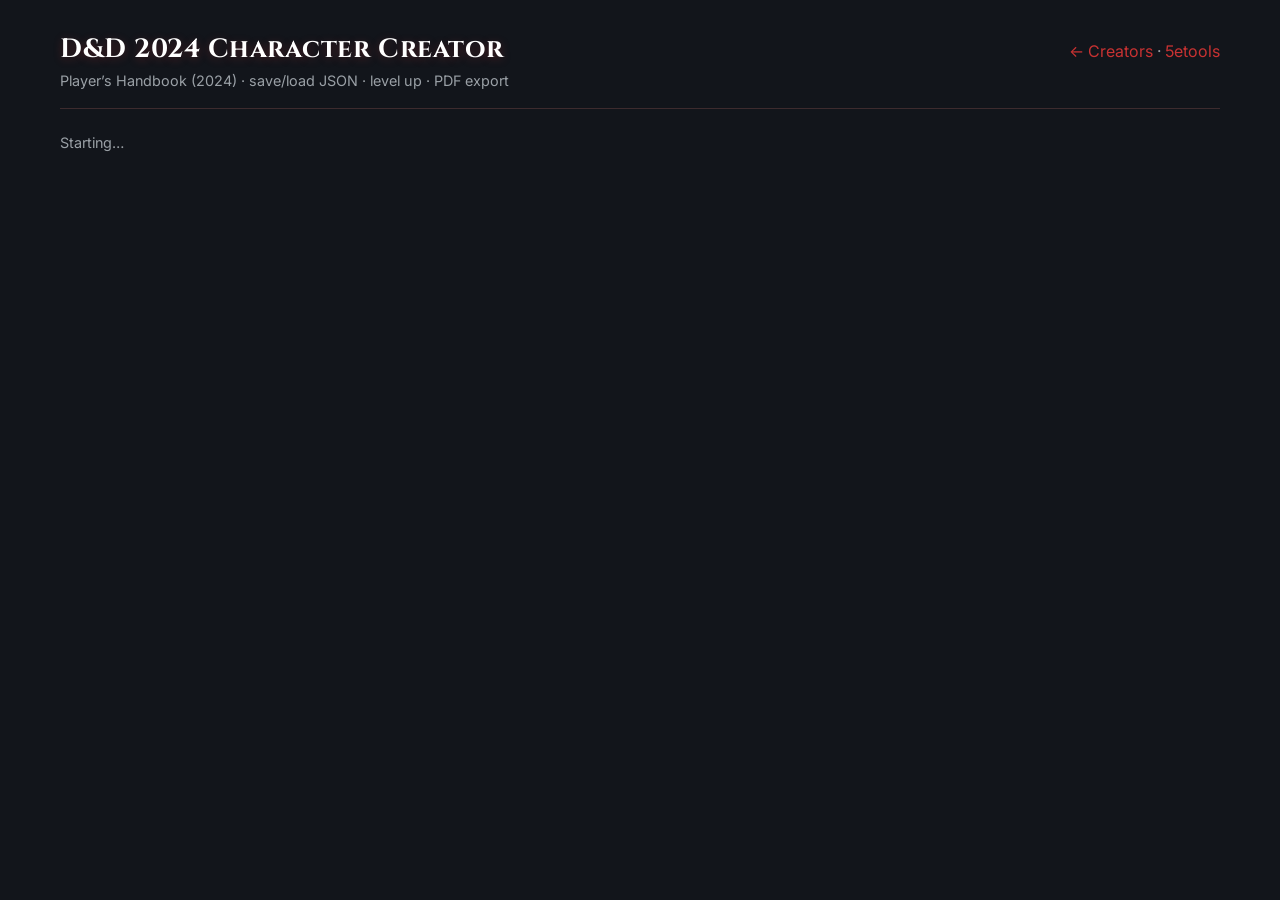
==== character-creators/dnd-2024/index.html @ 7088c83d "feat: implement character creators for D&D 2024 and The Lord of the Rings Roleplaying systems" ====
<!DOCTYPE html>
<html lang="en">
<head>
	<meta charset="utf-8">
	<meta name="viewport" content="width=device-width, initial-scale=1, maximum-scale=1">
	<title>D&amp;D 2024 Character Creator</title>
	<link rel="preconnect" href="https://fonts.googleapis.com">
	<link rel="preconnect" href="https://fonts.gstatic.com" crossorigin>
	<link href="https://fonts.googleapis.com/css2?family=Cinzel:wght@600;700;800&family=Inter:wght@400;500;600;700&display=swap" rel="stylesheet">
	<link rel="icon" type="image/png" href="../favicon.png">
	<link rel="stylesheet" href="../shared/styles.css">
	<link rel="stylesheet" href="app.css">
</head>
<body>
	<div class="cc-page cc-app-page">
		<header class="cc-header cc-dnd-header">
			<div>
				<h1>D&amp;D 2024 Character Creator</h1>
				<p class="cc-sub">Player’s Handbook (2024) · save/load JSON · level up · PDF export</p>
			</div>
			<p class="cc-muted">
				<a href="../">← Creators</a>
				·
				<a href="../../index.html">5etools</a>
			</p>
		</header>

		<p id="status" class="cc-status">Starting…</p>
		<div id="app"></div>
	</div>

	<script src="lib/html2canvas.min.js"></script>
	<script src="lib/jspdf.umd.min.js"></script>
	<script type="module" src="js/main.js"></script>
</body>
</html>
---- character-creators/shared/styles.css ----
:root {
	--cc-bg: #12151b;
	--cc-bg-elevated: #1c2029;
	--cc-bg-input: #262b37;
	--cc-border: #383f4d;
	--cc-text: #e8eaed;
	--cc-text-muted: #9aa0a6;
	--cc-accent: #4c8bf5;
	--cc-accent-hover: #6ba0f7;
	--cc-danger: #e57373;
	--cc-success: #81c995;
	--cc-warning: #fdd663;
	--cc-radius: 8px;
	--cc-font: "Inter", -apple-system, BlinkMacSystemFont, "Segoe UI", Roboto, sans-serif;
	--cc-font-title: "Cinzel", Georgia, serif;
	--cc-mono: ui-monospace, "Cascadia Code", "SF Mono", Menlo, monospace;
}

*,
*::before,
*::after {
	box-sizing: border-box;
}

html, body {
	margin: 0;
	padding: 0;
	min-height: 100%;
	background: var(--cc-bg);
	color: var(--cc-text);
	font-family: var(--cc-font);
	line-height: 1.45;
	-webkit-font-smoothing: antialiased;
}

a {
	color: var(--cc-accent);
	text-decoration: none;
}
a:hover {
	color: var(--cc-accent-hover);
	text-decoration: underline;
}

.cc-page {
	max-width: 1150px;
	margin: 0 auto;
	padding: 1.5rem 1.25rem 3rem;
}

.cc-header {
	display: flex;
	flex-wrap: wrap;
	align-items: baseline;
	justify-content: space-between;
	gap: 0.75rem 1.25rem;
	margin-bottom: 1.5rem;
	padding-bottom: 1rem;
	border-bottom: 1px solid var(--cc-border);
}

.cc-header h1 {
	margin: 0;
	font-family: var(--cc-font-title);
	font-size: 1.65rem;
	font-weight: 700;
	letter-spacing: 0.02em;
}

.cc-header .cc-sub {
	color: var(--cc-text-muted);
	margin: 0.2rem 0 0;
	font-size: 0.9rem;
}

/* Hub Grid */
.cc-hub-grid {
	display: grid;
	grid-template-columns: repeat(auto-fit, minmax(300px, 1fr));
	gap: 1.25rem;
}
.cc-card-header-badge {
	font-size: 0.7rem;
	font-weight: 700;
	letter-spacing: 0.08em;
	color: var(--cc-accent);
	margin-bottom: 0.3rem;
}
.cc-badge-gold {
	color: #d4af37;
}

.cc-card {
	position: relative;
	display: flex;
	flex-direction: column;
	background: var(--cc-bg-elevated);
	border: 1px solid var(--cc-border);
	border-radius: var(--cc-radius);
	padding: 1.35rem 1.4rem;
	color: inherit;
	transition: border-color 0.2s, transform 0.2s, box-shadow 0.2s;
}
.cc-card:hover {
	border-color: var(--cc-accent);
	text-decoration: none;
	transform: translateY(-2px);
	box-shadow: 0 8px 24px rgba(0,0,0,0.3);
}
.cc-card h2 {
	margin: 0 0 0.4rem;
	font-family: var(--cc-font-title);
	font-size: 1.25rem;
}
.cc-card p {
	margin: 0 0 1rem;
	color: var(--cc-text-muted);
	font-size: 0.92rem;
	line-height: 1.5;
	flex: 1;
}
.cc-card .cc-badge {
	display: inline-block;
	align-self: flex-start;
	font-size: 0.75rem;
	font-weight: 600;
	padding: 0.2rem 0.6rem;
	border-radius: 999px;
	background: rgba(76, 139, 245, 0.18);
	color: var(--cc-accent);
}
.cc-badge-dnd {
	background: rgba(200, 50, 50, 0.18);
	color: #e57373;
	border: 1px solid rgba(200, 50, 50, 0.3);
}
.cc-badge-lotr {
	background: rgba(197, 160, 89, 0.18);
	color: #d4af37;
	border: 1px solid rgba(197, 160, 89, 0.3);
}

.cc-muted { color: var(--cc-text-muted); }
.cc-mono { font-family: var(--cc-mono); font-size: 0.9em; }

/* Equipment editor (shared) */
.cc-eq-editor {
	display: flex;
	flex-direction: column;
	gap: 0.75rem;
}
.cc-eq-head {
	display: flex;
	align-items: baseline;
	justify-content: space-between;
	gap: 0.75rem;
}
.cc-eq-head h3 {
	margin: 0;
}
.cc-eq-list {
	list-style: none;
	margin: 0;
	padding: 0;
	border: 1px solid var(--cc-border);
	border-radius: var(--cc-radius);
	background: var(--cc-bg);
	max-height: 240px;
	overflow: auto;
}
.cc-eq-row {
	display: flex;
	align-items: center;
	justify-content: space-between;
	gap: 0.6rem;
	padding: 0.45rem 0.65rem;
	border-bottom: 1px solid rgba(255, 255, 255, 0.04);
	font-size: 0.92rem;
}
.cc-eq-row:last-child {
	border-bottom: none;
}
.cc-eq-row.is-equipped {
	background: rgba(129, 201, 149, 0.08);
	border-left: 3px solid var(--cc-success);
}
.cc-eq-name {
	flex: 1;
	min-width: 120px;
	word-break: normal;
	overflow-wrap: break-word;
}
.cc-eq-row-actions {
	display: flex;
	align-items: center;
	gap: 0.3rem;
	flex-shrink: 0;
	flex-wrap: wrap;
}
.cc-eq-empty {
	padding: 0.75rem;
	list-style: none;
}
.cc-eq-add,
.cc-eq-catalog {
	border: 1px solid var(--cc-border);
	border-radius: var(--cc-radius);
	padding: 0.65rem 0.75rem;
	background: var(--cc-bg);
}
.cc-eq-add-title {
	font-weight: 650;
	font-size: 0.88rem;
	margin-bottom: 0.4rem;
}
.cc-eq-add-row {
	display: flex;
	flex-wrap: wrap;
	gap: 0.4rem;
	align-items: center;
}
.cc-eq-add-row .cc-input:not(.cc-input-num) {
	flex: 1;
	min-width: 10rem;
	max-width: none;
}
.cc-eq-catalog-list {
	margin-top: 0.5rem;
	max-height: 220px;
	overflow: auto;
	display: flex;
	flex-direction: column;
	gap: 0.2rem;
}
.cc-eq-catalog-item {
	appearance: none;
	text-align: left;
	display: flex;
	flex-wrap: wrap;
	align-items: baseline;
	justify-content: space-between;
	gap: 0.35rem 0.75rem;
	padding: 0.35rem 0.5rem;
	border: 1px solid transparent;
	border-radius: 6px;
	background: transparent;
	color: inherit;
	font: inherit;
	cursor: pointer;
}
.cc-eq-catalog-item:hover {
	border-color: var(--cc-accent);
	background: rgba(76, 139, 245, 0.08);
}
.cc-eq-catalog-name {
	font-weight: 600;
	font-size: 0.9rem;
}
.cc-eq-catalog-meta {
	font-size: 0.75rem;
	color: var(--cc-text-muted);
}
.cc-eq-bulk {
	font-size: 0.9rem;
}
.cc-eq-bulk summary {
	cursor: pointer;
	color: var(--cc-text-muted);
	margin-bottom: 0.35rem;
}
.cc-btn-xs {
	padding: 0.2rem 0.45rem;
	font-size: 0.78rem;
}

/* Source manager & Cog modal */
.cc-btn-cog {
	background: var(--cc-bg-elevated);
	border: 1px solid var(--cc-border);
	color: var(--cc-text);
	display: inline-flex;
	align-items: center;
	gap: 0.35rem;
}
.cc-btn-cog:hover {
	border-color: var(--cc-accent);
	color: var(--cc-accent);
}
.cc-source-banner {
	display: flex;
	align-items: center;
	justify-content: space-between;
	gap: 0.75rem;
	background: var(--cc-bg-elevated);
	border: 1px solid var(--cc-border);
	border-radius: var(--cc-radius);
	padding: 0.5rem 0.75rem;
	margin-bottom: 1rem;
	font-size: 0.88rem;
}
.cc-source-banner-left {
	display: flex;
	align-items: center;
	gap: 0.5rem;
	flex-wrap: wrap;
}
.cc-source-badges {
	display: flex;
	align-items: center;
	gap: 0.35rem;
	flex-wrap: wrap;
}
.cc-badge-source {
	background: rgba(76, 139, 245, 0.15);
	color: var(--cc-accent);
	border: 1px solid rgba(76, 139, 245, 0.3);
	padding: 0.1rem 0.45rem;
	border-radius: 4px;
	font-size: 0.75rem;
	font-weight: 600;
}
.cc-source-modal {
	max-height: 85vh;
	overflow: auto;
}
.cc-source-quick {
	margin-bottom: 1rem;
	gap: 0.4rem;
}
.cc-source-categories {
	display: flex;
	flex-direction: column;
	gap: 1.25rem;
	margin-bottom: 1.25rem;
}
.cc-source-cat h3 {
	margin: 0 0 0.2rem;
	font-size: 1.05rem;
}
.cc-source-cat p {
	margin: 0 0 0.5rem;
	font-size: 0.85rem;
}
.cc-source-grid {
	display: grid;
	grid-template-columns: repeat(auto-fill, minmax(200px, 1fr));
	gap: 0.5rem;
}
.cc-source-card {
	display: flex;
	align-items: center;
	gap: 0.6rem;
	padding: 0.5rem 0.65rem;
	border: 1px solid var(--cc-border);
	border-radius: 6px;
	background: var(--cc-bg);
	cursor: pointer;
	transition: border-color 0.15s, background 0.15s;
}
.cc-source-card:hover {
	border-color: var(--cc-accent);
}
.cc-source-card.is-active {
	border-color: var(--cc-accent);
	background: rgba(76, 139, 245, 0.12);
}
.cc-source-card-info {
	display: flex;
	flex-direction: column;
}
.cc-source-code {
	font-size: 0.75rem;
	font-weight: 700;
	color: var(--cc-accent);
}
.cc-source-name {
	font-size: 0.85rem;
	color: var(--cc-text);
}

/* Item Inspector Modal */
.cc-item-inspector {
	display: flex;
	flex-direction: column;
	gap: 0.75rem;
}
.cc-item-props {
	display: flex;
	flex-wrap: wrap;
	gap: 0.35rem;
}
.cc-item-tag {
	font-size: 0.78rem;
	padding: 0.15rem 0.45rem;
	border-radius: 4px;
	background: var(--cc-bg-input);
	border: 1px solid var(--cc-border);
	color: var(--cc-text);
}

/* Attacks Section & Combat Action Cards */
.cc-attack-grid {
	display: grid;
	grid-template-columns: repeat(auto-fill, minmax(220px, 1fr));
	gap: 0.65rem;
	margin-top: 0.5rem;
}
.cc-attack-card {
	border: 1px solid var(--cc-border);
	border-radius: var(--cc-radius);
	padding: 0.65rem 0.8rem;
	background: var(--cc-bg);
	display: flex;
	flex-direction: column;
	gap: 0.25rem;
}
.cc-attack-name {
	font-weight: 700;
	font-size: 0.95rem;
	display: flex;
	justify-content: space-between;
	align-items: center;
}
.cc-attack-meta {
	font-size: 0.82rem;
	color: var(--cc-text-muted);
}
.cc-attack-stat-row {
	display: flex;
	gap: 0.6rem;
	margin-top: 0.2rem;
}
.cc-attack-badge {
	background: var(--cc-bg-input);
	border: 1px solid var(--cc-border);
	border-radius: 4px;
	padding: 0.2rem 0.5rem;
	font-size: 0.85rem;
	font-weight: 600;
}

/* Currency & Carrying Capacity */
.cc-currency-grid {
	display: flex;
	flex-wrap: wrap;
	gap: 0.5rem;
	align-items: center;
	margin-top: 0.5rem;
	padding: 0.5rem 0.75rem;
	background: var(--cc-bg);
	border: 1px solid var(--cc-border);
	border-radius: var(--cc-radius);
}
.cc-currency-cell {
	display: flex;
	align-items: center;
	gap: 0.3rem;
	font-size: 0.85rem;
	font-weight: 600;
}
.cc-weight-bar-wrap {
	margin-top: 0.5rem;
	font-size: 0.82rem;
}
.cc-weight-bar {
	height: 8px;
	border-radius: 999px;
	background: var(--cc-bg-input);
	overflow: hidden;
	margin-top: 0.2rem;
}
.cc-weight-fill {
	height: 100%;
	background: var(--cc-accent);
	transition: width 0.3s;
}
.cc-weight-fill.is-overburdened {
	background: var(--cc-warning);
}
.cc-weight-fill.is-encumbered {
	background: var(--cc-danger);
}

/* ==========================================================================
   MOBILE & TABLET RESPONSIVE MEDIA QUERIES
   ========================================================================== */

@media (max-width: 768px) {
	.cc-page {
		padding: 1rem 0.75rem 2.5rem;
	}
	.cc-header {
		flex-direction: column;
		align-items: flex-start;
		gap: 0.5rem;
	}
	.cc-header h1 {
		font-size: 1.4rem;
	}
	
	/* Toolbar and steps scrolling */
	.cc-toolbar {
		flex-wrap: wrap;
		gap: 0.5rem;
	}
	.cc-steps {
		display: flex;
		overflow-x: auto;
		white-space: nowrap;
		-webkit-overflow-scrolling: touch;
		padding-bottom: 0.4rem;
		gap: 0.35rem;
	}
	.cc-step-btn {
		flex-shrink: 0;
		padding: 0.4rem 0.7rem;
		font-size: 0.82rem;
	}

	/* Sheet layouts stack on mobile */
	.cc-sheet-cols {
		grid-template-columns: 1fr !important;
		gap: 0.85rem;
	}
	.cc-stat-strip {
		grid-template-columns: repeat(3, 1fr) !important;
		gap: 0.4rem;
	}
	.cc-ability-grid {
		grid-template-columns: repeat(3, 1fr) !important;
		gap: 0.4rem;
	}

	/* Modal mobile drawer style */
	.cc-modal {
		width: 94vw !important;
		max-height: 90vh !important;
		margin: auto;
		border-radius: 12px;
	}
}

@media (max-width: 600px) {
	.cc-eq-row {
		flex-direction: column;
		align-items: stretch;
		gap: 0.45rem;
		padding: 0.55rem 0.65rem;
	}
	.cc-eq-name {
		width: 100%;
		font-size: 0.95rem;
		font-weight: 600;
	}
	.cc-eq-row-actions {
		width: 100%;
		justify-content: flex-end;
		gap: 0.35rem;
	}
	.cc-eq-row-actions .cc-btn {
		flex: 1;
		padding: 0.3rem 0.45rem;
		font-size: 0.78rem;
		text-align: center;
	}
}

@media (max-width: 480px) {
	.cc-stat-strip {
		grid-template-columns: repeat(2, 1fr) !important;
	}
	.cc-ability-grid {
		grid-template-columns: repeat(2, 1fr) !important;
	}
	.cc-attack-grid {
		grid-template-columns: 1fr !important;
	}
	.cc-source-grid {
		grid-template-columns: 1fr !important;
	}
	.cc-btn, .cc-input, select {
		min-height: 40px; /* Touch target safety */
	}
}

/* ==========================================================================
   PDF & PRINT THEMED STYLING
   ========================================================================== */

.cc-pdf-sheet {
	width: 816px;
	background: transparent;
	color: #1c1c1c;
	font-family: Georgia, "Book Antiqua", "Times New Roman", serif;
	font-size: 11px;
	line-height: 1.4;
	margin: 0 auto;
}

.cc-pdf-page {
	width: 816px;
	min-height: 1020px;
	padding: 20px 24px;
	background: #fcfbfa;
	box-shadow: 0 4px 15px rgba(0,0,0,0.15);
	margin-bottom: 20px;
	page-break-after: always;
	break-after: page;
	display: flex;
	flex-direction: column;
	justify-content: flex-start;
	gap: 6px;
	box-sizing: border-box;
}
.cc-pdf-page:last-child {
	page-break-after: auto;
	break-after: auto;
	margin-bottom: 0;
}

.cc-pdf-header-dnd {
	background: linear-gradient(135deg, #58180d 0%, #7d1c10 100%);
	color: #f9f6f0;
	border: 2px solid #8b0000;
	border-radius: 6px;
	padding: 10px 14px;
	margin-bottom: 0;
	display: flex;
	justify-content: space-between;
	align-items: center;
}
.cc-pdf-header-dnd .cc-pdf-name {
	font-size: 22px;
	font-weight: 700;
	color: #ffffff;
	font-family: var(--cc-font-title);
	letter-spacing: 0.02em;
}
.cc-pdf-header-dnd .cc-pdf-sub {
	color: #fdd663;
	font-size: 11.5px;
	margin-top: 2px;
}
.cc-pdf-header-dnd .cc-pdf-meta {
	font-size: 9.5px;
	color: #e2dac4;
	text-align: right;
	line-height: 1.4;
}

.cc-pdf-header-lotr {
	background: linear-gradient(135deg, #1e3f20 0%, #2d552f 100%);
	color: #f4efe6;
	border: 2px solid #c5a059;
	border-radius: 6px;
	padding: 10px 14px;
	margin-bottom: 0;
	display: flex;
	justify-content: space-between;
	align-items: center;
}
.cc-pdf-header-lotr .cc-pdf-name {
	font-size: 22px;
	font-weight: 700;
	color: #ffffff;
	font-family: var(--cc-font-title);
	letter-spacing: 0.03em;
}
.cc-pdf-header-lotr .cc-pdf-sub {
	color: #c5a059;
	font-size: 11.5px;
	margin-top: 2px;
}
.cc-pdf-header-lotr .cc-pdf-meta {
	font-size: 9.5px;
	color: #e5dbc5;
	text-align: right;
	line-height: 1.4;
}

.cc-pdf-tag {
	display: inline-block;
	background: rgba(255, 255, 255, 0.15);
	padding: 2px 6px;
	border-radius: 4px;
	font-size: 9px;
	font-weight: 600;
	margin-top: 3px;
}
.cc-pdf-tag-lotr {
	background: rgba(197, 160, 89, 0.25);
	border: 1px solid #c5a059;
	color: #ffffff;
}

.cc-pdf-grid3 {
	display: grid;
	grid-template-columns: repeat(6, 1fr);
	gap: 6px;
	margin-bottom: 0;
}
.cc-pdf-box {
	border: 1.5px solid #7d1c10;
	border-radius: 5px;
	background: #f7f3eb;
	padding: 4px 3px;
	text-align: center;
}
.cc-pdf-box-lotr {
	border: 1.5px solid #2d552f;
	background: #f2f5f1;
}
.cc-pdf-label {
	font-size: 8.5px;
	font-weight: 700;
	text-transform: uppercase;
	letter-spacing: 0.04em;
	color: #58180d;
	margin-bottom: 1px;
}
.cc-pdf-box-lotr .cc-pdf-label {
	color: #1e3f20;
}
.cc-pdf-big {
	font-size: 15px;
	font-weight: 700;
	color: #111;
}

.cc-pdf-abilities {
	display: grid;
	grid-template-columns: repeat(6, 1fr);
	gap: 6px;
	margin-bottom: 0;
}
.cc-pdf-ab {
	border: 1px solid #999;
	border-radius: 5px;
	background: #ffffff;
	padding: 4px 3px;
	text-align: center;
	box-shadow: 0 1px 3px rgba(0,0,0,0.05);
}
.cc-pdf-ab-lotr {
	border: 1px solid #2d552f;
}

.cc-pdf-section h3 {
	font-size: 11px;
	font-weight: 700;
	text-transform: uppercase;
	letter-spacing: 0.05em;
	color: #7d1c10;
	border-bottom: 1.5px solid #7d1c10;
	padding-bottom: 2px;
	margin: 6px 0 4px;
}
.cc-pdf-lotr section h3 {
	color: #1e3f20;
	border-bottom: 1.5px solid #1e3f20;
}

.cc-pdf-table {
	width: 100%;
	border-collapse: collapse;
	font-size: 9.5px;
	margin-bottom: 0;
}
.cc-pdf-table th {
	background: #7d1c10;
	color: #ffffff;
	text-align: left;
	padding: 3px 5px;
	font-size: 9px;
	text-transform: uppercase;
}
.cc-pdf-table-lotr th {
	background: #1e3f20;
}
.cc-pdf-table td {
	padding: 3px 5px;
	border-bottom: 1px solid #e0e0e0;
}
.cc-pdf-table tr:nth-child(even) td {
	background: #f7f4ec;
}

.cc-pdf-cols {
	display: grid;
	grid-template-columns: 1fr 1.2fr;
	gap: 10px;
	margin-bottom: 0;
}
.cc-pdf-list {
	margin: 0 0 6px;
	padding-left: 14px;
}
.cc-pdf-list.compact {
	list-style: none;
	padding-left: 0;
}
.cc-pdf-list.compact li {
	display: flex;
	justify-content: space-between;
	padding: 1.5px 0;
	border-bottom: 1px dotted #ccc;
}
.cc-pdf-right {
	font-variant-numeric: tabular-nums;
	font-weight: 600;
}
.cc-pdf-feat-text {
	font-size: 9px;
	color: #444;
	margin-top: 1px;
	line-height: 1.3;
}
.cc-pdf-p {
	margin: 0 0 4px;
}
.cc-pdf-coin-grid {
	display: flex;
	gap: 8px;
	background: #f7f4ec;
	border: 1px solid #ccc;
	border-radius: 4px;
	padding: 4px 8px;
	font-size: 9.5px;
	margin-bottom: 0;
}
.cc-pdf-notes-box {
	background: #faf8f2;
	border: 1px dashed #bbb;
	border-radius: 4px;
	padding: 4px 6px;
	font-size: 9px;
	color: #333;
	min-height: 35px;
}
.cc-pdf-footer {
	margin-top: auto;
	padding-top: 4px;
	border-top: 1px solid #bbb;
	display: flex;
	justify-content: space-between;
	font-size: 8.5px;
	color: #777;
}

/* Paper & Pencil Tabletop Trackers */
.cc-pdf-tracker-card {
	display: grid;
	grid-template-columns: 1fr 1fr;
	gap: 10px;
	background: #f7f4ec;
	border: 1.5px solid #7d1c10;
	border-radius: 6px;
	padding: 6px 10px;
	margin-bottom: 0;
	font-size: 9.5px;
}
.cc-pdf-tracker-lotr {
	border-color: #2d552f;
	background: #f2f5f1;
}
.cc-pdf-tracker-title {
	font-weight: 700;
	font-size: 10.5px;
	text-transform: uppercase;
	color: #58180d;
	margin-bottom: 4px;
}
.cc-pdf-tracker-lotr .cc-pdf-tracker-title {
	color: #1e3f20;
}
.cc-pdf-pips {
	font-size: 14px;
	letter-spacing: 0.1em;
	margin-bottom: 4px;
}
.cc-pdf-pip {
	color: #333;
}
.cc-pdf-writein {
	font-size: 8.5px;
	margin-top: 2px;
	color: #444;
}
.cc-pdf-writein-line {
	margin-top: 4px;
	font-size: 10px;
}
.cc-pdf-checks {
	margin-top: 5px;
	font-size: 9.5px;
}
.cc-pdf-ammo-row {
	display: flex;
	justify-content: space-between;
	align-items: center;
	background: #f7f4ec;
	border: 1px solid #ddd;
	border-radius: 4px;
	padding: 4px 8px;
	font-size: 9.5px;
	margin-top: 4px;
}
.cc-pdf-slot-tracker {
	background: #f7f4ec;
	border: 1px solid #ccc;
	border-radius: 4px;
	padding: 4px 8px;
	font-size: 9.5px;
	margin: 4px 0;
}
.cc-pdf-blank-line {
	color: #999;
	letter-spacing: 0.05em;
}

.cc-pdf-notes-full {
	background: #faf8f2;
	border: 1px solid #c5a059;
	border-radius: 6px;
	padding: 10px 14px;
	font-size: 10px;
	color: #222;
	line-height: 1.6;
	flex: 1;
	min-height: 220px;
}
.cc-pdf-dnd .cc-pdf-notes-full {
	border-color: #8b0000;
}
.cc-pdf-notes-lines {
	margin-top: 6px;
	color: #888;
	line-height: 1.8;
}

/* Options Dropdown Menu */
.cc-dropdown {
	position: relative;
	display: inline-block;
}
.cc-dropdown-menu {
	position: absolute;
	top: 100%;
	right: 0;
	margin-top: 0.35rem;
	background: var(--cc-bg-elevated);
	border: 1px solid var(--cc-border);
	border-radius: var(--cc-radius);
	box-shadow: 0 8px 24px rgba(0, 0, 0, 0.5);
	min-width: 190px;
	z-index: 200;
	display: flex;
	flex-direction: column;
	padding: 0.35rem;
	gap: 0.2rem;
}
.cc-dropdown-item {
	appearance: none;
	background: transparent;
	border: none;
	color: var(--cc-text);
	padding: 0.45rem 0.75rem;
	text-align: left;
	font: inherit;
	font-size: 0.88rem;
	border-radius: 4px;
	cursor: pointer;
	display: flex;
	align-items: center;
	gap: 0.5rem;
	width: 100%;
	transition: background 0.15s, color 0.15s;
}
.cc-dropdown-item:hover {
	background: var(--cc-bg-input);
	color: var(--cc-accent);
}
.cc-dropdown-item.cc-danger:hover {
	color: var(--cc-danger);
	background: rgba(229, 115, 115, 0.15);
}
.cc-dropdown-divider {
	height: 1px;
	background: var(--cc-border);
	margin: 0.25rem 0;
}

/* Character Portrait Component */
.cc-portrait-frame {
	position: relative;
	width: 76px;
	height: 76px;
	border-radius: 50%;
	border: 2px solid var(--cc-accent);
	background: var(--cc-bg-elevated);
	overflow: hidden;
	flex-shrink: 0;
	cursor: pointer;
	box-shadow: 0 4px 12px rgba(0, 0, 0, 0.3);
	display: flex;
	align-items: center;
	justify-content: center;
	transition: border-color 0.2s, transform 0.2s;
}
.cc-portrait-frame:hover {
	border-color: #fff;
	transform: scale(1.04);
}
.cc-portrait-img {
	width: 100%;
	height: 100%;
	object-fit: cover;
}
.cc-portrait-placeholder {
	font-size: 1.8rem;
	color: var(--cc-text-muted);
	user-select: none;
}
.cc-portrait-overlay {
	position: absolute;
	inset: 0;
	background: rgba(0, 0, 0, 0.5);
	color: #fff;
	font-size: 0.7rem;
	font-weight: 600;
	display: flex;
	align-items: center;
	justify-content: center;
	opacity: 0;
	transition: opacity 0.15s;
}
.cc-portrait-frame:hover .cc-portrait-overlay {
	opacity: 1;
}

.cc-sheet-header-wrap {
	display: flex;
	align-items: center;
	gap: 1.25rem;
}
.cc-sheet-header-main {
	flex: 1;
	min-width: 0;
}

/* PDF Portrait Frame */
.cc-pdf-portrait {
	width: 64px;
	height: 64px;
	border-radius: 50%;
	border: 2px solid #8b0000;
	object-fit: cover;
	flex-shrink: 0;
}
.cc-pdf-lotr .cc-pdf-portrait {
	border-color: #c5a059;
}

/* Printable Sheet Media Query (fixes color stripping & blank page gaps) */
/* Health & Rest Controls */
.cc-hp-card {
	background: var(--cc-bg-panel);
	border: 1px solid var(--cc-border);
	border-radius: var(--cc-radius);
	padding: 1rem;
	margin-bottom: 1rem;
}
.cc-hp-bar-bg {
	height: 18px;
	background: var(--cc-bg-input);
	border: 1px solid var(--cc-border);
	border-radius: 9px;
	overflow: hidden;
	margin: 0.5rem 0 0.75rem;
	position: relative;
}
.cc-hp-bar-fill {
	height: 100%;
	background: linear-gradient(90deg, #4caf50 0%, #81c784 100%);
	transition: width 0.3s ease;
}
.cc-hp-bar-fill.is-warn {
	background: linear-gradient(90deg, #ff9800 0%, #ffb74d 100%);
}
.cc-hp-bar-fill.is-danger {
	background: linear-gradient(90deg, #f44336 0%, #e57373 100%);
}
.cc-hp-quick-btns {
	display: flex;
	gap: 0.4rem;
	flex-wrap: wrap;
	align-items: center;
}

/* Source pills & category grouping styling */
.cc-source-pills {
	display: flex;
	gap: 0.4rem;
	flex-wrap: wrap;
	margin: 0.5rem 0 0.75rem;
}
.cc-source-pill {
	display: inline-flex;
	align-items: center;
	gap: 4px;
	padding: 0.25rem 0.65rem;
	font-size: 0.8rem;
	border-radius: 12px;
	background: var(--cc-bg-input);
	border: 1px solid var(--cc-border);
	color: var(--cc-fg-muted);
	cursor: pointer;
	user-select: none;
	transition: all 0.2s ease;
}
.cc-source-pill.is-active {
	background: var(--cc-accent);
	color: #ffffff;
	border-color: var(--cc-accent);
	font-weight: 600;
}
.cc-cat-group-title {
	font-size: 0.95rem;
	font-weight: 700;
	color: var(--cc-accent);
	border-bottom: 1px solid var(--cc-border);
	padding-bottom: 0.25rem;
	margin: 1.25rem 0 0.5rem;
}
.cc-cat-group-title:first-child {
	margin-top: 0.5rem;
}

@media print {
	*, *::before, *::after {
		-webkit-print-color-adjust: exact !important;
		print-color-adjust: exact !important;
		color-adjust: exact !important;
	}

	body > *:not(#cc-pdf-host) {
		display: none !important;
	}

	body, html {
		margin: 0 !important;
		padding: 0 !important;
		background: #ffffff !important;
		height: auto !important;
		width: 100% !important;
	}

	#cc-pdf-host {
		display: block !important;
		position: static !important;
		width: 100% !important;
		margin: 0 !important;
		padding: 0 !important;
		visibility: visible !important;
	}

	.cc-pdf-sheet {
		width: 100% !important;
		margin: 0 !important;
		padding: 0 !important;
		box-shadow: none !important;
	}

	.cc-pdf-page {
		width: 100% !important;
		max-width: 100% !important;
		min-height: auto !important;
		box-shadow: none !important;
		margin: 0 !important;
		padding: 24px 28px !important;
		box-sizing: border-box !important;
		page-break-after: always !important;
		break-after: page !important;
		page-break-inside: avoid !important;
		break-inside: avoid !important;
	}

	.cc-pdf-page:last-child {
		page-break-after: avoid !important;
		break-after: avoid !important;
		margin-bottom: 0 !important;
	}

	@page {
		size: letter portrait;
		margin: 0;
	}
}
---- character-creators/dnd-2024/app.css ----
/* D&D 2024 Theme Override */
:root {
	--cc-bg: #12151b;
	--cc-bg-elevated: #1c2029;
	--cc-bg-input: #262b37;
	--cc-border: #3d2b2e;
	--cc-accent: #c83232;
	--cc-accent-hover: #e54242;
	--cc-gold: #d4af37;
	--cc-radius: 8px;
}

.cc-app-page {
	max-width: 1200px;
}

.cc-dnd-header h1 {
	color: #ffffff;
	text-shadow: 0 2px 10px rgba(200, 50, 50, 0.3);
}

.cc-panel h2, .cc-panel h3, .cc-wizard-title {
	font-family: var(--cc-font-title);
	letter-spacing: 0.03em;
}

.cc-status {
	margin: 0 0 1rem;
	color: var(--cc-text-muted);
	font-size: 0.9rem;
}
.cc-status.is-error {
	color: var(--cc-danger);
}

.cc-top-actions {
	display: flex;
	gap: 0.5rem;
	margin-bottom: 0.75rem;
	flex-wrap: wrap;
}

/* Buttons */
.cc-btn {
	appearance: none;
	border: 1px solid var(--cc-border);
	background: var(--cc-bg-elevated);
	color: var(--cc-text);
	border-radius: 6px;
	padding: 0.45rem 0.85rem;
	font: inherit;
	font-size: 0.92rem;
	cursor: pointer;
	transition: border-color 0.15s, background 0.15s, box-shadow 0.15s;
}
.cc-btn:hover {
	border-color: var(--cc-accent);
}
.cc-btn-primary {
	background: var(--cc-accent);
	border-color: var(--cc-accent);
	color: #fff;
	font-weight: 600;
	box-shadow: 0 2px 8px rgba(200, 50, 50, 0.3);
}
.cc-btn-primary:hover {
	background: var(--cc-accent-hover);
	border-color: var(--cc-accent-hover);
	box-shadow: 0 4px 12px rgba(200, 50, 50, 0.4);
}
.cc-btn-danger {
	border-color: var(--cc-danger);
	color: var(--cc-danger);
}
.cc-btn-row {
	display: flex;
	flex-wrap: wrap;
	gap: 0.5rem;
	margin-bottom: 1rem;
}

/* Steps */
.cc-steps {
	display: flex;
	flex-wrap: wrap;
	gap: 0.4rem;
	margin-bottom: 1rem;
}
.cc-step {
	appearance: none;
	border: 1px solid var(--cc-border);
	background: transparent;
	color: var(--cc-text-muted);
	border-radius: 999px;
	padding: 0.35rem 0.75rem;
	font: inherit;
	font-size: 0.85rem;
	cursor: pointer;
	transition: border-color 0.15s, background 0.15s, color 0.15s;
}
.cc-step:hover {
	border-color: var(--cc-accent);
	color: var(--cc-text);
}
.cc-step.is-active {
	background: var(--cc-accent);
	border-color: var(--cc-accent);
	color: #fff;
	font-weight: 600;
	box-shadow: 0 2px 8px rgba(200, 50, 50, 0.35);
}
.cc-step.is-done {
	border-color: var(--cc-success);
	color: var(--cc-success);
}

.cc-panel {
	background: var(--cc-bg-elevated);
	border: 1px solid var(--cc-border);
	border-radius: var(--cc-radius);
	padding: 1.1rem 1.25rem;
	margin-bottom: 1rem;
}
.cc-panel h2, .cc-panel h3 {
	margin: 0 0 0.75rem;
}
.cc-panel h4 {
	margin: 1rem 0 0.5rem;
}

.cc-wizard-footer {
	display: flex;
	justify-content: space-between;
	gap: 0.75rem;
	margin-top: 1.25rem;
	padding-top: 1rem;
	border-top: 1px solid var(--cc-border);
}

/* Forms */
.cc-form h2 {
	margin-top: 0;
}
.cc-field {
	display: flex;
	flex-direction: column;
	gap: 0.3rem;
	margin-bottom: 0.85rem;
}
.cc-field-label {
	font-size: 0.85rem;
	color: var(--cc-text-muted);
}
.cc-input, .cc-select {
	background: var(--cc-bg-input);
	border: 1px solid var(--cc-border);
	border-radius: 6px;
	color: var(--cc-text);
	padding: 0.5rem 0.65rem;
	font: inherit;
	width: 100%;
	max-width: 420px;
}
.cc-input-title {
	max-width: none;
	font-size: 1.4rem;
	font-weight: 650;
}
.cc-input-num {
	max-width: 5.5rem;
}
.cc-textarea {
	max-width: none;
	min-height: 100px;
	resize: vertical;
	font-family: inherit;
}
.cc-form-inline {
	display: flex;
	flex-wrap: wrap;
	gap: 0.5rem;
	margin: 0.5rem 0 1rem;
}
.cc-inline-form {
	display: flex;
	flex-wrap: wrap;
	align-items: center;
	gap: 0.5rem 0.75rem;
	margin-bottom: 1rem;
	font-size: 0.92rem;
}
.cc-error {
	color: var(--cc-danger);
}

/* Abilities */
.cc-ability-grid {
	display: grid;
	grid-template-columns: repeat(6, minmax(0, 1fr));
	gap: 0.5rem;
	margin: 0.75rem 0 1rem;
}
@media (max-width: 720px) {
	.cc-ability-grid {
		grid-template-columns: repeat(3, minmax(0, 1fr));
	}
}
.cc-ability-cell {
	background: var(--cc-bg);
	border: 1px solid var(--cc-border);
	border-radius: 8px;
	padding: 0.5rem;
	text-align: center;
}
.cc-ability-name {
	font-size: 0.7rem;
	text-transform: uppercase;
	letter-spacing: 0.04em;
	color: var(--cc-text-muted);
}
.cc-ability-score {
	font-size: 1.4rem;
	font-weight: 700;
}
.cc-ability-mod {
	font-weight: 650;
	color: var(--cc-accent);
}
.cc-ability-save {
	font-size: 0.75rem;
	color: var(--cc-text-muted);
	margin-top: 0.2rem;
}

/* Pickers */
.cc-picker-list {
	display: grid;
	grid-template-columns: repeat(auto-fill, minmax(200px, 1fr));
	gap: 0.5rem;
	max-height: 360px;
	overflow: auto;
	padding-right: 0.25rem;
	margin-bottom: 1rem;
}
.cc-picker-list-compact {
	max-height: 240px;
}
.cc-pick {
	appearance: none;
	text-align: left;
	background: var(--cc-bg);
	border: 1px solid var(--cc-border);
	border-radius: 8px;
	padding: 0.65rem 0.75rem;
	color: inherit;
	font: inherit;
	cursor: pointer;
}
.cc-pick:hover {
	border-color: var(--cc-accent);
}
.cc-pick.is-selected {
	border-color: var(--cc-accent);
	box-shadow: 0 0 0 1px var(--cc-accent);
	background: rgba(76, 139, 245, 0.1);
}
.cc-pick-title {
	font-weight: 650;
}
.cc-pick-meta {
	font-size: 0.8rem;
	color: var(--cc-text-muted);
	margin-top: 0.2rem;
}
.cc-pick-detail {
	font-size: 0.78rem;
	color: var(--cc-text-muted);
	margin-top: 0.35rem;
}

.cc-detail-box {
	border-top: 1px solid var(--cc-border);
	padding-top: 0.75rem;
	margin-top: 0.5rem;
}
.cc-prose {
	white-space: pre-wrap;
	font-family: inherit;
	font-size: 0.88rem;
	color: var(--cc-text-muted);
	background: var(--cc-bg);
	border-radius: 6px;
	padding: 0.65rem 0.75rem;
	max-height: 220px;
	overflow: auto;
}

.cc-checklist {
	display: grid;
	grid-template-columns: repeat(auto-fill, minmax(160px, 1fr));
	gap: 0.25rem 0.75rem;
}
.cc-check {
	display: flex;
	align-items: flex-start;
	gap: 0.4rem;
	font-size: 0.9rem;
	cursor: pointer;
	margin: 0.2rem 0;
}
.cc-check input {
	margin-top: 0.2rem;
}

/* Sheet */
.cc-toolbar {
	display: flex;
	flex-wrap: wrap;
	gap: 0.45rem;
	margin-bottom: 0.75rem;
}
.cc-btn-levelup {
	font-weight: 650;
	min-width: 9rem;
}
.cc-btn:disabled {
	opacity: 0.45;
	cursor: not-allowed;
}
.cc-tip {
	background: rgba(76, 139, 245, 0.12);
	border: 1px solid rgba(76, 139, 245, 0.35);
	border-radius: 8px;
	padding: 0.55rem 0.75rem;
	margin: 0 0 1rem;
	font-size: 0.9rem;
	color: var(--cc-text);
}
.cc-tip-warn {
	background: rgba(253, 214, 99, 0.12);
	border-color: rgba(253, 214, 99, 0.45);
}

.cc-subclass-layout {
	display: grid;
	grid-template-columns: minmax(200px, 0.9fr) 1.2fr;
	gap: 0.75rem;
	margin: 0.5rem 0 1rem;
}
@media (max-width: 720px) {
	.cc-subclass-layout {
		grid-template-columns: 1fr;
	}
}
.cc-subclass-list {
	display: flex;
	flex-direction: column;
	gap: 0.4rem;
	max-height: min(50vh, 420px);
	overflow: auto;
}
.cc-subclass-pick {
	width: 100%;
}
.cc-subclass-feat-list {
	margin: 0.5rem 0 0;
	padding-left: 1.1rem;
}
.cc-subclass-feat-list li {
	margin-bottom: 0.65rem;
}
.cc-panel-head {
	display: flex;
	flex-wrap: wrap;
	align-items: center;
	justify-content: space-between;
	gap: 0.5rem;
	margin-bottom: 0.5rem;
}
.cc-panel-head h3 {
	margin: 0;
}

/* Equipment packages */
.cc-equip-packages {
	margin: 0.75rem 0 1rem;
}
.cc-equip-pack {
	border: 1px solid var(--cc-border);
	border-radius: 8px;
	padding: 0.65rem 0.75rem;
	margin-bottom: 0.5rem;
	background: var(--cc-bg);
}
.cc-equip-pack-label {
	font-weight: 650;
	margin-bottom: 0.35rem;
}
.cc-equip-list {
	margin: 0.35rem 0 0 1.25rem;
	padding: 0;
}
.cc-equip-line {
	margin: 0.25rem 0;
	font-size: 0.92rem;
}
.cc-equip-choose-label {
	color: var(--cc-text-muted);
}
.cc-select-inline {
	display: inline-block;
	width: auto;
	min-width: 12rem;
	max-width: 100%;
	margin-left: 0.25rem;
}

/* Spell manager */
.cc-modal-wide {
	width: min(900px, 100%);
}
.cc-spell-summary {
	font-weight: 650;
	margin: 0.25rem 0 0.5rem;
}
.cc-spell-list-host {
	max-height: min(55vh, 520px);
	overflow: auto;
	border: 1px solid var(--cc-border);
	border-radius: 8px;
	padding: 0.5rem 0.65rem;
	background: var(--cc-bg);
	margin-bottom: 0.75rem;
}
.cc-spell-level-head {
	margin: 0.75rem 0 0.35rem;
	font-size: 0.95rem;
	color: var(--cc-accent);
}
.cc-spell-grid {
	display: grid;
	grid-template-columns: repeat(auto-fill, minmax(220px, 1fr));
	gap: 0.15rem 0.5rem;
}
.cc-spell-row {
	display: flex;
	align-items: baseline;
	gap: 0.4rem;
	font-size: 0.88rem;
	cursor: pointer;
	padding: 0.15rem 0.2rem;
	border-radius: 4px;
}
.cc-spell-row:hover {
	background: rgba(255, 255, 255, 0.04);
}
.cc-spell-name {
	font-weight: 600;
}
.cc-spell-meta {
	color: var(--cc-text-muted);
	font-size: 0.78rem;
}
.cc-sheet-header {
	margin-bottom: 0.75rem;
}
.cc-sheet-sub {
	color: var(--cc-text-muted);
	margin-top: 0.35rem;
}
.cc-stat-strip {
	display: grid;
	grid-template-columns: repeat(auto-fit, minmax(100px, 1fr));
	gap: 0.5rem;
	margin-bottom: 1rem;
}
.cc-stat {
	background: var(--cc-bg-elevated);
	border: 1px solid var(--cc-border);
	border-radius: 8px;
	padding: 0.55rem 0.65rem;
	text-align: center;
}
.cc-stat-label {
	font-size: 0.7rem;
	text-transform: uppercase;
	letter-spacing: 0.04em;
	color: var(--cc-text-muted);
}
.cc-stat-value {
	font-size: 1.35rem;
	font-weight: 700;
}
.cc-stat-sub {
	font-size: 0.75rem;
	color: var(--cc-text-muted);
}

.cc-sheet-cols {
	display: grid;
	grid-template-columns: 1fr 1.4fr;
	gap: 1rem;
}
@media (max-width: 800px) {
	.cc-sheet-cols {
		grid-template-columns: 1fr;
	}
}

.cc-skill-list {
	list-style: none;
	margin: 0;
	padding: 0;
}
.cc-skill-list li {
	display: flex;
	justify-content: space-between;
	padding: 0.2rem 0;
	border-bottom: 1px solid rgba(255, 255, 255, 0.04);
	font-size: 0.9rem;
}
.cc-skill-list li.is-proficient {
	color: var(--cc-text);
	font-weight: 600;
}

.cc-feature {
	border: 1px solid var(--cc-border);
	border-radius: 6px;
	padding: 0.35rem 0.55rem;
	margin-bottom: 0.4rem;
	background: var(--cc-bg);
}
.cc-feature summary {
	cursor: pointer;
	font-weight: 600;
	font-size: 0.92rem;
}
.cc-feature-subclass {
	border-color: rgba(129, 201, 149, 0.45);
}
.cc-pick-asi {
	border-color: rgba(129, 201, 149, 0.55);
}
.cc-pick-asi.is-selected {
	border-color: var(--cc-success);
	box-shadow: 0 0 0 1px var(--cc-success);
}
.cc-feat-ability-picks {
	margin-top: 0.35rem;
}

/* Modal */
.cc-modal-backdrop {
	position: fixed;
	inset: 0;
	background: rgba(0, 0, 0, 0.65);
	display: flex;
	align-items: flex-start;
	justify-content: center;
	padding: 2rem 1rem;
	overflow: auto;
	z-index: 1000;
}
.cc-modal {
	background: var(--cc-bg-elevated);
	border: 1px solid var(--cc-border);
	border-radius: 10px;
	padding: 1.25rem;
	width: min(720px, 100%);
	max-height: none;
}
.cc-modal h2 {
	margin-top: 0;
}

/* PDF host container */
.cc-pdf-host {
	position: fixed;
	left: -10000px;
	top: 0;
	width: 816px; /* ~letter at 96dpi */
	background: #fff;
	color: #111;
	z-index: -1;
}
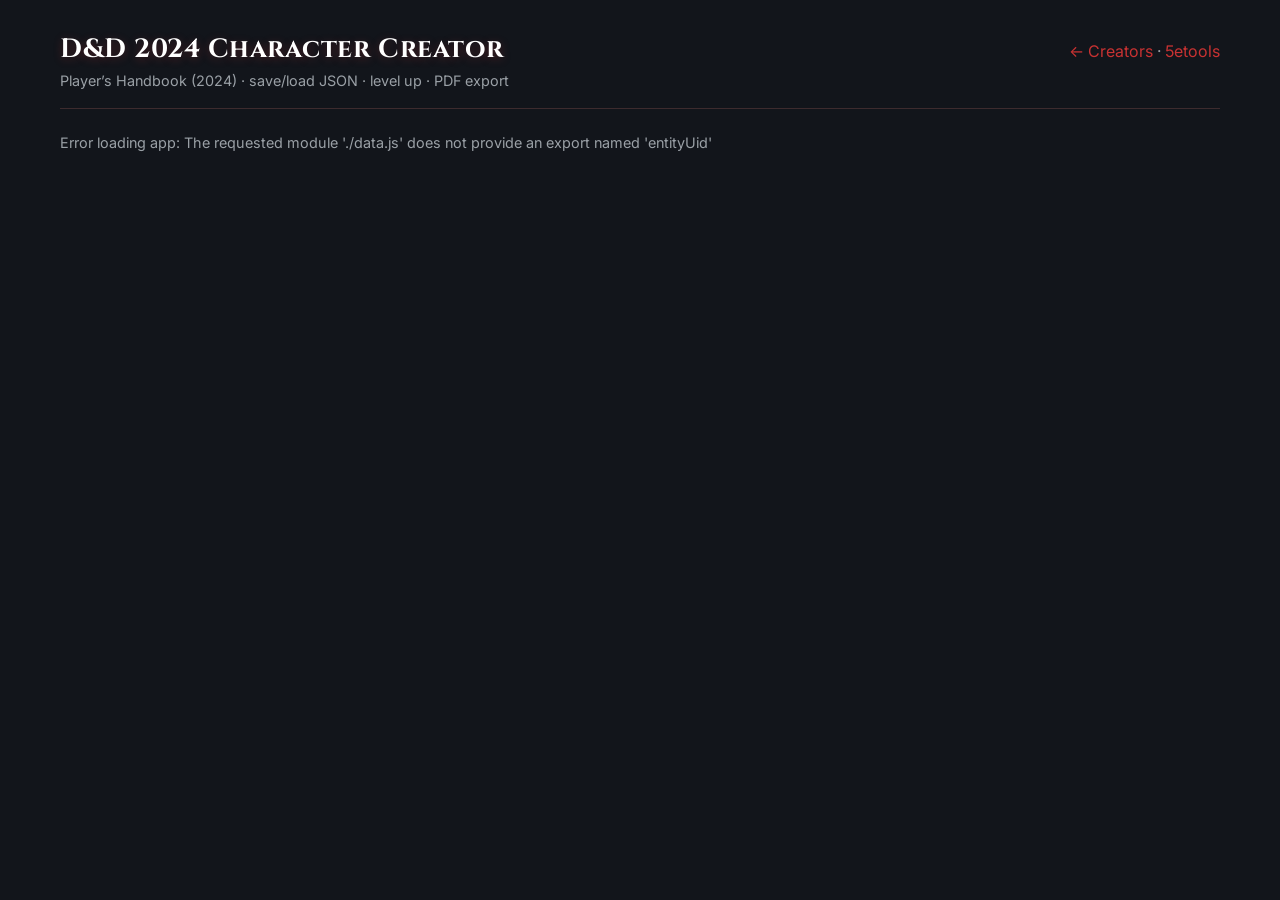
==== commit d7810e59: "feat: implement cache busting for character creator assets and data fetches" ====
--- a/character-creators/dnd-2024/index.html
+++ b/character-creators/dnd-2024/index.html
@@ -3,13 +3,16 @@
 <head>
 	<meta charset="utf-8">
 	<meta name="viewport" content="width=device-width, initial-scale=1, maximum-scale=1">
+	<meta http-equiv="Cache-Control" content="no-cache, no-store, must-revalidate">
+	<meta http-equiv="Pragma" content="no-cache">
+	<meta http-equiv="Expires" content="0">
 	<title>D&amp;D 2024 Character Creator</title>
 	<link rel="preconnect" href="https://fonts.googleapis.com">
 	<link rel="preconnect" href="https://fonts.gstatic.com" crossorigin>
 	<link href="https://fonts.googleapis.com/css2?family=Cinzel:wght@600;700;800&family=Inter:wght@400;500;600;700&display=swap" rel="stylesheet">
 	<link rel="icon" type="image/png" href="../favicon.png">
-	<link rel="stylesheet" href="../shared/styles.css">
-	<link rel="stylesheet" href="app.css">
+	<link rel="stylesheet" href="../shared/styles.css?v=2.1">
+	<link rel="stylesheet" href="app.css?v=2.1">
 </head>
 <body>
 	<div class="cc-page cc-app-page">
@@ -31,6 +34,18 @@
 
 	<script src="lib/html2canvas.min.js"></script>
 	<script src="lib/jspdf.umd.min.js"></script>
-	<script type="module" src="js/main.js"></script>
+	<script type="module">
+		const t = Date.now();
+		document.querySelectorAll('link[rel="stylesheet"]').forEach(link => {
+			const u = new URL(link.href, location.href);
+			u.searchParams.set("t", t);
+			link.href = u.toString();
+		});
+		import(`./js/main.js?t=${t}`).catch(err => {
+			console.error("Failed to load application:", err);
+			const st = document.getElementById("status");
+			if (st) st.textContent = `Error loading app: ${err.message}`;
+		});
+	</script>
 </body>
 </html>
--- a/character-creators/shared/styles.css
+++ b/character-creators/shared/styles.css
@@ -1038,6 +1038,32 @@
 	opacity: 1;
 }
 
+/* Identity Header Layout */
+.cc-identity-header-grid {
+	display: flex;
+	align-items: flex-start;
+	gap: 1.25rem;
+	margin-top: 1rem;
+	margin-bottom: 1rem;
+	width: 100%;
+}
+.cc-identity-header-grid .cc-portrait-frame {
+	width: 86px;
+	height: 86px;
+	margin-top: 0.2rem;
+	flex-shrink: 0;
+}
+.cc-identity-fields {
+	flex: 1;
+	min-width: 0;
+	display: flex;
+	flex-direction: column;
+	gap: 0.75rem;
+}
+.cc-identity-fields .cc-field {
+	width: 100%;
+}
+
 .cc-sheet-header-wrap {
 	display: flex;
 	align-items: center;
@@ -1135,6 +1161,101 @@
 .cc-cat-group-title:first-child {
 	margin-top: 0.5rem;
 }
+
+/* ==========================================================================
+   CHARACTER ROSTER & SWITCHER COMPONENT
+   ========================================================================== */
+
+.cc-character-switcher {
+	position: relative;
+}
+.cc-btn-switcher {
+	background: var(--cc-bg-elevated);
+	border: 1px solid var(--cc-border);
+	padding: 0.4rem 0.8rem;
+	border-radius: var(--cc-radius);
+	cursor: pointer;
+	color: var(--cc-fg);
+	transition: border-color 0.2s, background 0.2s;
+}
+.cc-btn-switcher:hover {
+	border-color: var(--cc-accent);
+	background: var(--cc-bg);
+}
+.cc-roster-card {
+	transition: all 0.2s ease;
+}
+.cc-roster-card:hover {
+	border-color: var(--cc-accent) !important;
+	transform: translateY(-1px);
+}
+.cc-roster-card.is-active {
+	box-shadow: 0 0 0 1px var(--cc-accent);
+}
+
+/* ==========================================================================
+   CLASS RESOURCE TRACKERS
+   ========================================================================== */
+
+.cc-resource-grid {
+	display: grid;
+	grid-template-columns: repeat(auto-fill, minmax(200px, 1fr));
+	gap: 0.75rem;
+	margin-top: 0.75rem;
+}
+.cc-resource-card {
+	background: var(--cc-bg-elevated);
+	border: 1px solid var(--cc-border);
+	border-radius: var(--cc-radius);
+	padding: 0.6rem 0.8rem;
+	display: flex;
+	flex-direction: column;
+	gap: 0.4rem;
+}
+.cc-resource-header {
+	display: flex;
+	justify-content: space-between;
+	align-items: baseline;
+}
+.cc-resource-name {
+	font-weight: 600;
+	font-size: 0.88rem;
+	color: var(--cc-accent);
+}
+.cc-resource-recovery {
+	font-size: 0.72rem;
+	color: var(--cc-text-muted);
+}
+.cc-resource-counter {
+	display: flex;
+	align-items: center;
+	justify-content: space-between;
+	gap: 0.4rem;
+}
+.cc-resource-val {
+	font-size: 1.15rem;
+	font-weight: 700;
+	min-width: 45px;
+	text-align: center;
+}
+.cc-badge-stealth-disadv {
+	display: inline-flex;
+	align-items: center;
+	gap: 0.25rem;
+	background: rgba(220, 53, 69, 0.15);
+	color: #ff6b6b;
+	border: 1px solid rgba(220, 53, 69, 0.4);
+	font-size: 0.75rem;
+	font-weight: 600;
+	padding: 0.15rem 0.45rem;
+	border-radius: 4px;
+}
+.cc-ac-detail {
+	font-size: 0.78rem;
+	color: var(--cc-text-muted);
+	margin-top: 0.2rem;
+}
+
 
 @media print {
 	*, *::before, *::after {
